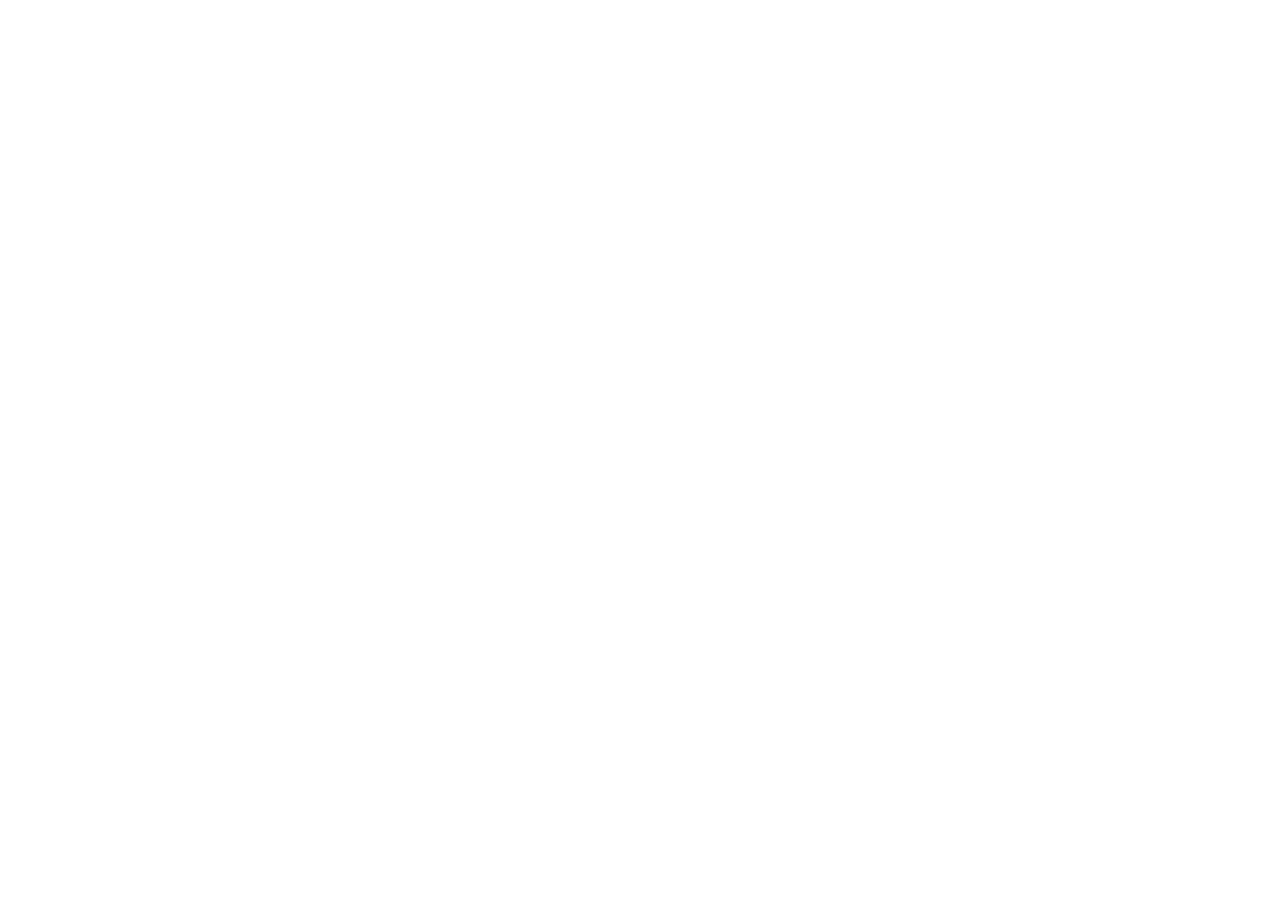
==== produkt.html @ 5da2551b "opprettet filer med kode" ====
<!DOCTYPE html>
<html>
<head>
    <meta charset='utf-8'>
    <title>Produkt</title>
    <meta name='viewport' content='width=device-width, initial-scale=1.0'>
    <link rel='stylesheet' type='text/css' href='css/style.css'>
</head>
<body>
    
</body>
</html>
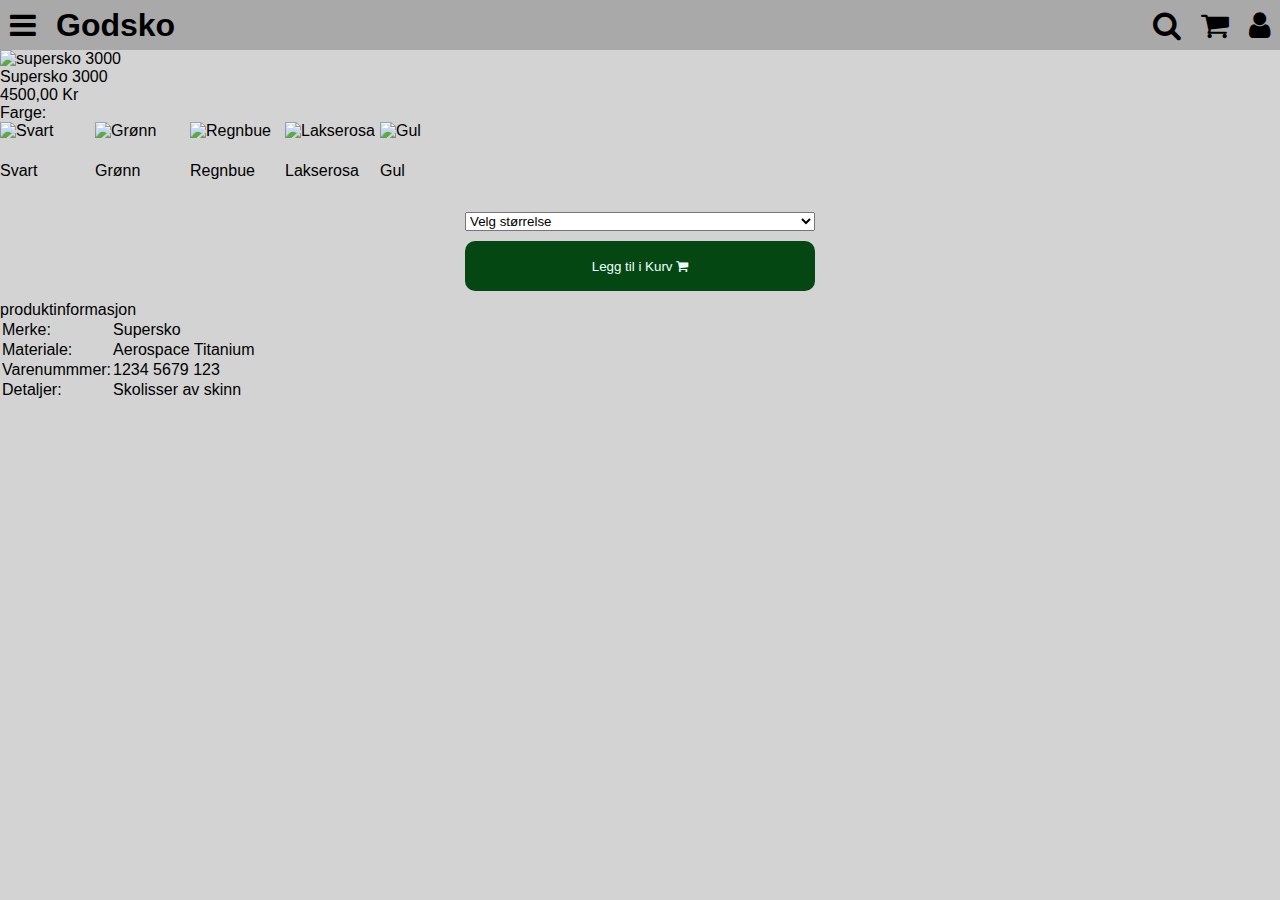
==== commit 19298b3c: "la til html og css" ====
--- a/produkt.html
+++ b/produkt.html
@@ -1,12 +1,67 @@
 <!DOCTYPE html>
 <html>
 <head>
-    <meta charset='utf-8'>
+    <meta charset='UTF-8'>
     <title>Produkt</title>
     <meta name='viewport' content='width=device-width, initial-scale=1.0'>
     <link rel='stylesheet' type='text/css' href='css/style.css'>
+    <link rel="stylesheet" href="https://cdnjs.cloudflare.com/ajax/libs/font-awesome/4.7.0/css/font-awesome.min.css">
 </head>
 <body>
-    
+    <header>
+        <span class="fa fa-navicon"></span>
+        <h1>Godsko</h1>
+        <span class="spacer"></span>
+        <span class="fa fa-search"></span>
+        <span class="fa fa-shopping-cart"></span>
+        <span class="fa fa-user"></span>
+
+    </header>
+    <main>
+        <section>
+            <article>
+                <img src="https://placehold.co/140x130" alt="supersko 3000">
+                <p>Supersko 3000</p>
+                <p>4500,00 Kr</p>
+            </article>
+        </section>
+        <section class="colour-visual">
+            <p>Farge: </p><p id="chosen_colour"></p>
+        </section>
+        <section class="colour-carousel">
+            <article><img src="https://placehold.co/90x90" onclick="document.getElementById('chosen_colour').innerHTML='Svart'"alt="Svart"><p>Svart</p></article>
+            <article><img src="https://placehold.co/90x90" onclick="document.getElementById('chosen_colour').innerHTML='Grønn'"alt="Grønn"><p>Grønn</p></article>
+            <article><img src="https://placehold.co/90x90" onclick="document.getElementById('chosen_colour').innerHTML='Regnbue'"alt="Regnbue"><p>Regnbue</p></article>
+            <article><img src="https://placehold.co/90x90" onclick="document.getElementById('chosen_colour').innerHTML='Lakserosa'"alt="Lakserosa"><p>Lakserosa</p></article>
+            <article><img src="https://placehold.co/90x90" onclick="document.getElementById('chosen_colour').innerHTML='Gul'"alt="Gul"><p>Gul</p></article>
+        </section>
+        <section class="size">
+            <select name="size" id="size_select">
+                <option selected disabled>Velg størrelse</option>
+                <option value="38">38</option>
+                <option value="39">39</option>
+                <option value="40">40</option>
+                <option value="41">41</option>
+                <option value="42">42</option>
+                <option value="43">43</option>
+                <option value="50">50</option>
+            </select>
+        </section>
+        <section class="put_in_basket">
+            <button>Legg til i Kurv <span class="fa fa-shopping-cart"></span></button>
+        </section>
+        <section class="product_information">
+            <p class="produktinformasjon">produktinformasjon</p>
+            <table>
+                <tr><td>Merke: </td><td>Supersko</td></tr>
+                <tr><td>Materiale: </td><td>Aerospace Titanium</td></tr>
+                <tr><td>Varenummmer: </td><td>1234 5679 123</td></tr>
+                <tr><td>Detaljer: </td><td>Skolisser av skinn</td></tr>
+            </table>
+        </section>
+    </main>
+    <footer>
+
+    </footer> 
 </body>
-</html>+</html>
--- a/css/style.css
+++ b/css/style.css
@@ -0,0 +1,251 @@
+
+
+*{
+    padding: 0;
+    margin: 0;
+    font-family: Arial, Helvetica, sans-serif;
+}
+
+body{
+    height: 100dvh;
+    background-color:lightgray;
+    display: grid;
+    grid-template-columns:100%;
+    grid-template-rows: auto 1fr auto;
+    grid-template-areas:"header"
+                        "main"
+                        "footer";
+
+}
+header{
+    grid-area: header;
+    max-width: 100%;
+    height: 50px;
+    display: flex;
+    justify-content: center;
+    gap: 20px;
+    padding-left: 10px;
+    padding-right: 10px;
+    align-items: center;
+    background-color: darkgray;
+
+}
+
+main{
+    grid-area: main;
+}
+
+header span{
+    font-size: 30px !important;
+
+}
+
+.categories{
+    display: flex;
+    gap: 5px;
+    width: 100%;
+    overflow-x: auto;
+  
+    
+}
+.categories *{
+    min-width: 300px;
+    min-height: 40px;
+}
+
+
+
+.outlet{
+    width: 95%;
+    height: 130px;
+    display: flex;
+    align-items: center;
+    justify-content: center;
+    background-color: brown;
+    
+}
+.outletwrapper{
+    width: 100%;
+    display: flex;
+    align-items: center;
+    justify-content: center;
+
+}
+
+.colour-visual{
+    display: flex;
+    flex-wrap: none;
+}
+
+.colour-carousel{
+    display: flex;
+    gap: 5px;
+    width: 100%;
+    overflow-x: auto;
+}
+
+.colour-carousel *{
+    min-width: 90px;
+    min-height: 40px;
+}
+
+.size{
+    display: flex;
+    width: 100%;
+    justify-content: center;
+    margin-top: 10px;
+}
+
+#size_select{
+    width: 350px;
+}
+
+.put_in_basket{
+    display: flex;
+    justify-content: center;
+    margin:10px 0 10px 0 ;
+}
+
+
+.put_in_basket button{
+    text-decoration: none;
+    border: none;
+    min-width: 350px;
+    min-height:50px ;
+    border-radius: 10px;
+    background-color: rgb(5, 71, 19);
+    color: azure;
+}
+
+.basket_nasket{
+    display: flex;
+    justify-content:flex-start;
+    margin: 10px 0 10px 10px;
+}
+
+.basket_grid{
+    display: grid;
+}
+
+.basket_item{
+    display: grid;
+    grid-template-areas:'a b c'
+                        'a d f';
+    margin: 5px 10px 5px 10px;
+}
+
+.basket_item_image{
+    grid-area: a;
+    min-width: 100px;
+}
+
+.basket_info{
+    grid-area: b;
+    padding-left: 2px;
+}
+
+.basket_number_items{
+    grid-area: d;
+    display: flex;
+    justify-content: center;
+    align-items: center;
+}
+
+.trash{
+    grid-area: c;
+    display: flex;
+    justify-content: flex-end;
+
+}
+
+.basket_item_price{
+    grid-area: f;
+    display: flex;
+    justify-content: center;
+    align-items: center;
+}
+
+.ordreoversikt{
+    margin: 5px 10px 5px 10px;
+    
+}
+
+.delivery_options{
+    display: flex;
+    justify-content: center;
+}
+
+
+
+.basket_finalize{
+    display: grid;
+    grid-template-columns: 1fr 1fr;
+    grid-template-areas:'a b'
+                        'c d'
+                        'e e'
+                        'e e';
+    margin: 5px 10px 5px 10px;
+}
+
+#item_1{
+    grid-area: a;
+    border-bottom: 1px solid black;
+}
+
+#item_1_price{
+    grid-area: b;
+    text-align: right;
+    border-bottom: 1px solid black;
+}
+
+#total_amount{
+    grid-area: c;
+}
+
+#total_amount_1{
+    grid-area: d;
+    text-align: right;
+}
+
+.go_to_checkout{
+    display: flex;
+    flex-direction: column;
+    grid-area: e;
+    gap: 5px;
+    margin-bottom: 40px;
+}
+
+.go_to_checkout button{
+    flex:1 0 100%;
+    text-decoration: none;
+    border: none;
+    border-radius: 10px;
+    background-color: rgb(5, 71, 19);
+    color: azure;
+}
+
+.ad{
+    margin:  5px 10px 5px 10px;
+}
+
+.ad_elements{
+    display: grid;
+    grid-template-columns: 1fr 1fr;
+    gap: 10px;
+    
+}
+
+.ad_elements img{
+}
+
+.spacer{
+    flex: 1 1;
+}
+footer{
+    height: 10px;
+}
+
+img{
+    width: 100%;
+}
+
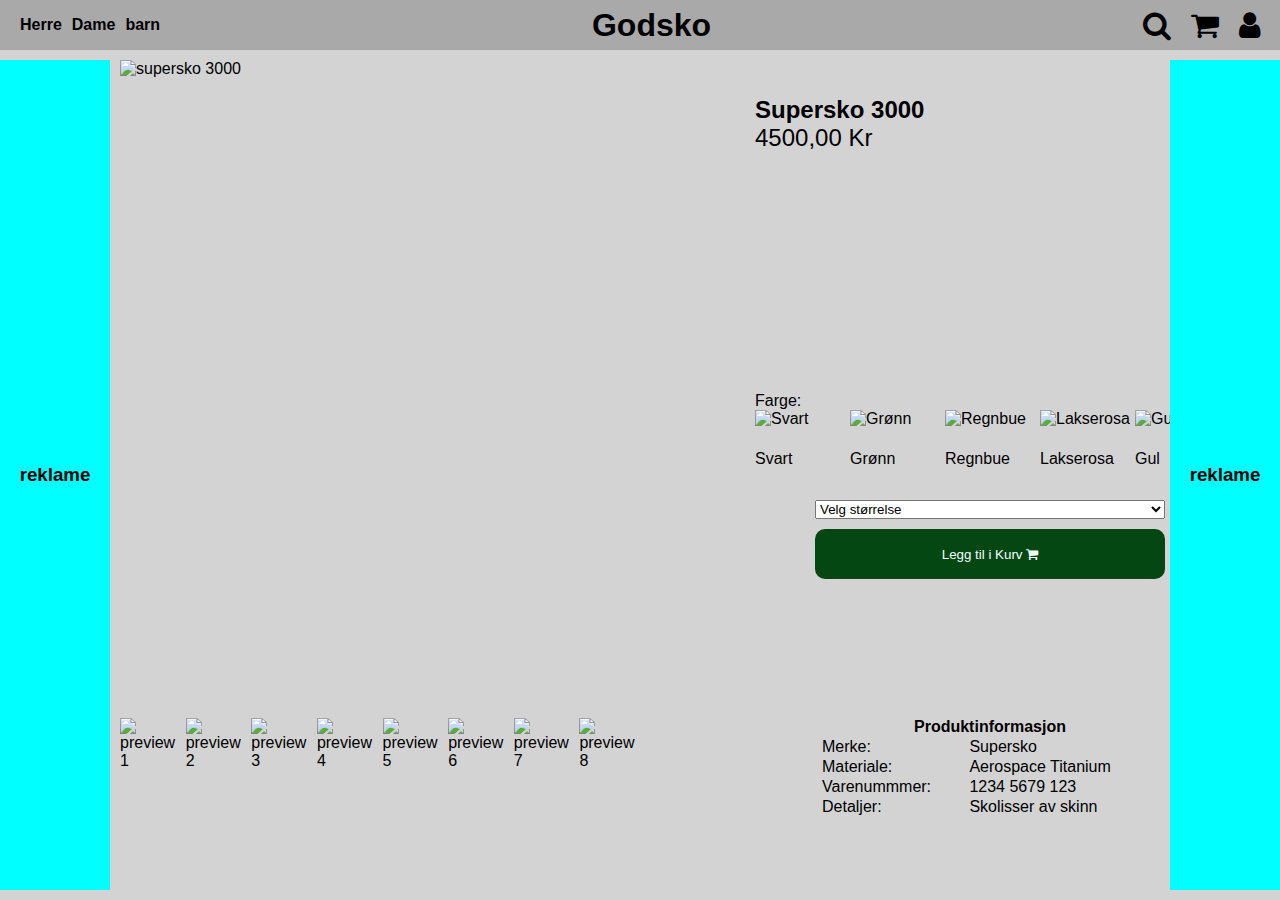
==== commit 88aec362: "la til mer kode" ====
--- a/produkt.html
+++ b/produkt.html
@@ -1,5 +1,5 @@
 <!DOCTYPE html>
-<html>
+<html lang="en">
 <head>
     <meta charset='UTF-8'>
     <title>Produkt</title>
@@ -9,49 +9,68 @@
 </head>
 <body>
     <header>
-        <span class="fa fa-navicon"></span>
+        <nav class="hidden">
+            <p class="cat_herre">Herre</p>
+            <p class="cat_dame">Dame</p>
+            <p class="cat_barn">barn</p>
+        </nav>
+        <span class="fa fa-navicon" id="navicon"></span>
         <h1>Godsko</h1>
-        <span class="spacer"></span>
-        <span class="fa fa-search"></span>
-        <span class="fa fa-shopping-cart"></span>
-        <span class="fa fa-user"></span>
-
+        <nav class="cat-icons">
+            <span class="fa fa-search"></span>
+            <span class="fa fa-shopping-cart"></span>
+            <span class="fa fa-user"></span>
+        </nav>
     </header>
     <main>
-        <section>
-            <article>
+        <section class="dog-supersko">
+            <article class="dog-supersko-to">
                 <img src="https://placehold.co/140x130" alt="supersko 3000">
-                <p>Supersko 3000</p>
-                <p>4500,00 Kr</p>
             </article>
         </section>
-        <section class="colour-visual">
-            <p>Farge: </p><p id="chosen_colour"></p>
+        <section class="dog-carousel">
+            <article><img src="https://placehold.co/90x90" alt="preview 1"></article>
+            <article><img src="https://placehold.co/90x90" alt="preview 2"></article>
+            <article><img src="https://placehold.co/90x90" alt="preview 3"></article>
+            <article><img src="https://placehold.co/90x90" alt="preview 4"></article>
+            <article><img src="https://placehold.co/90x90" alt="preview 5"></article>
+            <article><img src="https://placehold.co/90x90" alt="preview 6"></article>
+            <article><img src="https://placehold.co/90x90" alt="preview 7"></article>
+            <article><img src="https://placehold.co/90x90" alt="preview 8"></article>
         </section>
-        <section class="colour-carousel">
-            <article><img src="https://placehold.co/90x90" onclick="document.getElementById('chosen_colour').innerHTML='Svart'"alt="Svart"><p>Svart</p></article>
-            <article><img src="https://placehold.co/90x90" onclick="document.getElementById('chosen_colour').innerHTML='Grønn'"alt="Grønn"><p>Grønn</p></article>
-            <article><img src="https://placehold.co/90x90" onclick="document.getElementById('chosen_colour').innerHTML='Regnbue'"alt="Regnbue"><p>Regnbue</p></article>
-            <article><img src="https://placehold.co/90x90" onclick="document.getElementById('chosen_colour').innerHTML='Lakserosa'"alt="Lakserosa"><p>Lakserosa</p></article>
-            <article><img src="https://placehold.co/90x90" onclick="document.getElementById('chosen_colour').innerHTML='Gul'"alt="Gul"><p>Gul</p></article>
-        </section>
-        <section class="size">
-            <select name="size" id="size_select">
-                <option selected disabled>Velg størrelse</option>
-                <option value="38">38</option>
-                <option value="39">39</option>
-                <option value="40">40</option>
-                <option value="41">41</option>
-                <option value="42">42</option>
-                <option value="43">43</option>
-                <option value="50">50</option>
-            </select>
-        </section>
-        <section class="put_in_basket">
-            <button>Legg til i Kurv <span class="fa fa-shopping-cart"></span></button>
+        <section class="supersko-work">
+            <section class="dog-name-price">
+                <p class="supersko-price-window">Supersko 3000</p>
+                <p class="supersko-price-value">4500,00 Kr</p>
+            </section>
+            <section class="colour-visual">
+                <p>Farge: </p><p id="chosen_colour"></p>
+            </section>
+            <section class="colour-carousel">
+                <article><img src="https://placehold.co/90x90" onclick="document.getElementById('chosen_colour').innerHTML='Svart'" alt="Svart"><p>Svart</p></article>
+                <article><img src="https://placehold.co/90x90" onclick="document.getElementById('chosen_colour').innerHTML='Grønn'" alt="Grønn"><p>Grønn</p></article>
+                <article><img src="https://placehold.co/90x90" onclick="document.getElementById('chosen_colour').innerHTML='Regnbue'" alt="Regnbue"><p>Regnbue</p></article>
+                <article><img src="https://placehold.co/90x90" onclick="document.getElementById('chosen_colour').innerHTML='Lakserosa'" alt="Lakserosa"><p>Lakserosa</p></article>
+                <article><img src="https://placehold.co/90x90" onclick="document.getElementById('chosen_colour').innerHTML='Gul'" alt="Gul"><p>Gul</p></article>
+            </section>
+            <section class="size">
+                <select name="size" id="size_select">
+                    <option selected disabled>Velg størrelse</option>
+                    <option value="38">38</option>
+                    <option value="39">39</option>
+                    <option value="40">40</option>
+                    <option value="41">41</option>
+                    <option value="42">42</option>
+                    <option value="43">43</option>
+                    <option value="50">50</option>
+                </select>
+            </section>
+            <section class="put_in_basket">
+                <button>Legg til i Kurv <span class="fa fa-shopping-cart"></span></button>
+            </section>
         </section>
         <section class="product_information">
-            <p class="produktinformasjon">produktinformasjon</p>
+            <p class="produktinformasjon">Produktinformasjon</p>
             <table>
                 <tr><td>Merke: </td><td>Supersko</td></tr>
                 <tr><td>Materiale: </td><td>Aerospace Titanium</td></tr>
@@ -59,6 +78,12 @@
                 <tr><td>Detaljer: </td><td>Skolisser av skinn</td></tr>
             </table>
         </section>
+        <section class="ad-right">
+            <h3>reklame</h3>
+        </section>
+        <section class="ad-left">
+            <h3>reklame</h3>
+        </section>
     </main>
     <footer>
 
--- a/css/style.css
+++ b/css/style.css
@@ -22,7 +22,7 @@
     max-width: 100%;
     height: 50px;
     display: flex;
-    justify-content: center;
+    /*justify-content: center;*/
     gap: 20px;
     padding-left: 10px;
     padding-right: 10px;
@@ -31,8 +31,22 @@
 
 }
 
+.cat-icons{
+    display: flex;
+    gap: 20px;
+}
+
+.hidden{
+    display: none;
+}
+
+header h1{
+    margin-right: auto;
+}
+
 main{
     grid-area: main;
+    margin-top: 10px;
 }
 
 header span{
@@ -40,7 +54,7 @@
 
 }
 
-.categories{
+.categories,.categories-news{
     display: flex;
     gap: 5px;
     width: 100%;
@@ -48,7 +62,7 @@
   
     
 }
-.categories *{
+.categories *,.categories-news *{
     min-width: 300px;
     min-height: 40px;
 }
@@ -72,9 +86,13 @@
 
 }
 
+.ad-right, .ad-left{
+    display: none;
+}
+
 .colour-visual{
     display: flex;
-    flex-wrap: none;
+    flex-wrap: nowrap;
 }
 
 .colour-carousel{
@@ -87,6 +105,10 @@
 .colour-carousel *{
     min-width: 90px;
     min-height: 40px;
+}
+
+.dog-carousel{
+    display: none;
 }
 
 .size{
@@ -249,3 +271,152 @@
     width: 100%;
 }
 
+@media only screen and (min-width: 600px) {
+    header{
+        justify-content: space-evenly;
+        padding-left: 20px;
+        padding-right: 20px;        
+    }
+    
+    header nav{
+        display: flex;
+        justify-content: space-between;
+        gap: 10px;
+        
+    }
+
+    .hidden{
+        display: flex;
+        font-weight: bold;
+    }
+
+    #navicon{
+        display: none;
+    }
+    
+    header span{
+        justify-self: flex-end;
+    }
+
+    header h1{
+        justify-self: center;
+        margin-left: auto;
+        margin-right: auto;
+    }
+    
+    
+    
+    
+    main{
+        display: grid;
+        grid-template-columns: 2fr 3fr 3fr 3fr 3fr 3fr 3fr 2fr;
+        grid-template-areas:'a b c d e f g h'
+                            'a q q q q q q h'
+                            'a i j k l m n h';
+        gap: 10px;
+    }
+
+    main h2,.categories{
+        display: none;
+    }
+
+    .default-flex{
+        grid-area: b / b / b / d;
+    }
+
+    .default-flex article img{
+        max-width: 100%;
+        height: auto;
+        
+    }
+
+    .outletwrapper{
+        grid-area: b / e / b / g;
+    }
+
+    .outlet{
+        width: 100%;
+        height: 100%;
+        display: flex;
+        align-items: center;
+        justify-content: center;
+        background-color: brown;
+    }
+    .categories-news{
+        grid-area: i / i / n / n ;
+        display: flex;
+        justify-content: space-evenly;
+        align-self: center;
+    }
+    
+    .autumn-news{
+        display: flex;
+        grid-area: q;
+        justify-self: center;
+    }
+
+    .ad-left{
+        display: flex;
+        grid-area: a;
+        background-color: aqua;
+        justify-content: center;
+        align-items: center;
+    }
+
+    .ad-right{
+        display: flex;
+        grid-area: h;
+        background-color: aqua;
+        justify-content: center;
+        align-items: center;
+    }
+
+    .dog-supersko{
+        grid-area: b / b / b / d;
+    }
+
+    .dog-supersko article img{
+        max-width: 800px;
+        height: auto;
+    }
+
+    .dog-carousel{
+        display: flex;
+        grid-area: i / b / i / k;
+        gap: 10px;
+    }
+
+    .supersko-work{
+        grid-area: f / f / g / g;
+        align-self: center;
+        justify-self: center;
+    }
+
+    .supersko-price-window{
+        font-size: x-large;
+        font-weight: bold;
+    }
+
+    .supersko-price-value{
+        font-size: x-large;
+    }
+
+    .dog-name-price{
+        margin-bottom: 15rem;
+    }
+
+    .product_information{
+        grid-area: m / m / n / n;
+    }
+
+    .produktinformasjon{
+        text-align: center;
+        font-weight: bold;
+    }
+
+    .product_information table{
+        width: 100%;
+    }
+
+    
+}   
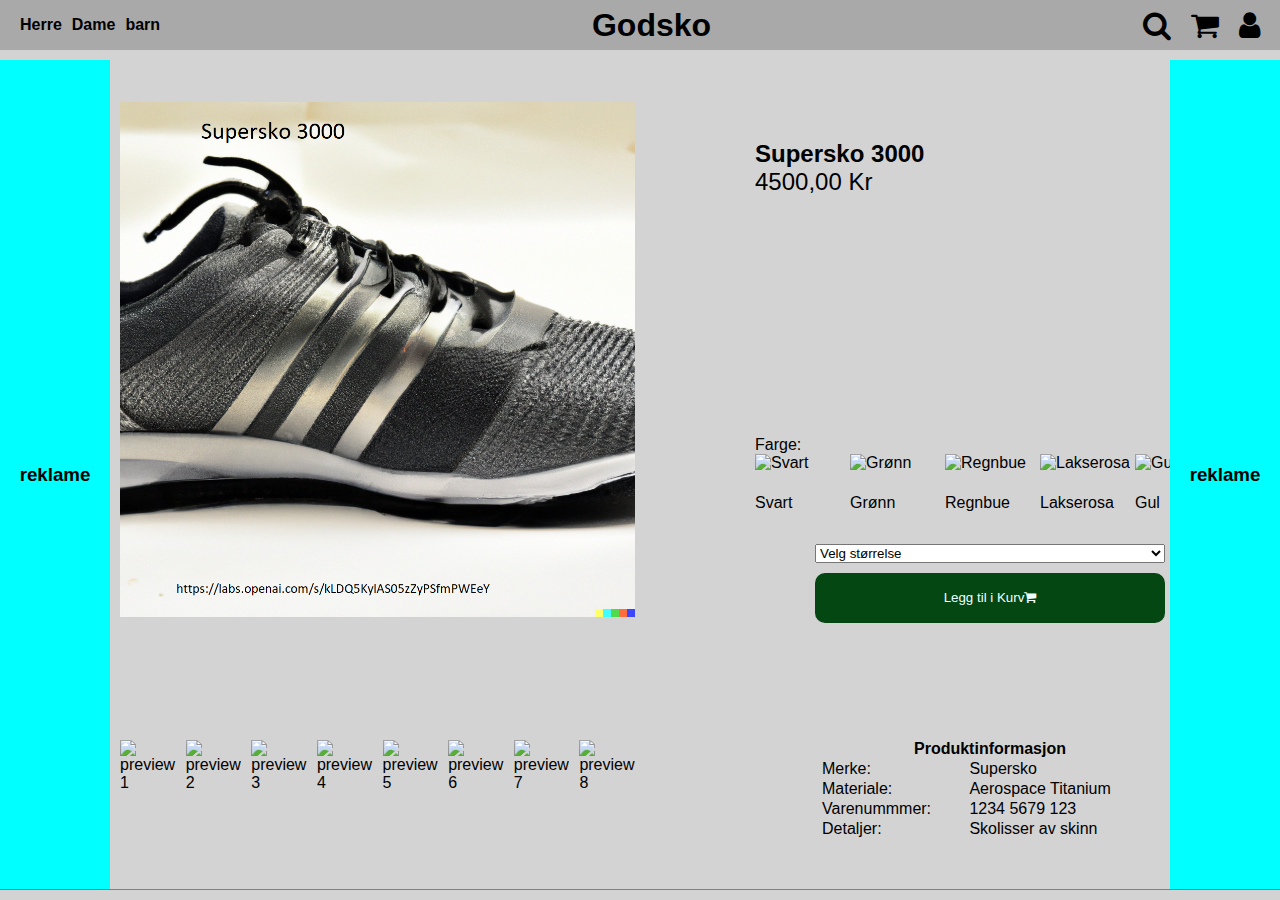
==== commit 6a9d57b0: "Okay" ====
--- a/produkt.html
+++ b/produkt.html
@@ -15,17 +15,17 @@
             <p class="cat_barn">barn</p>
         </nav>
         <span class="fa fa-navicon" id="navicon"></span>
-        <h1>Godsko</h1>
+        <h1><a href="index.html">Godsko</a></h1>
         <nav class="cat-icons">
             <span class="fa fa-search"></span>
-            <span class="fa fa-shopping-cart"></span>
+            <a href="vogn.html"><span class="fa fa-shopping-cart"></span></a>
             <span class="fa fa-user"></span>
         </nav>
     </header>
     <main>
         <section class="dog-supersko">
             <article class="dog-supersko-to">
-                <img src="https://placehold.co/140x130" alt="supersko 3000">
+                <img src="img/Supersko3000.png" alt="supersko 3000">
             </article>
         </section>
         <section class="dog-carousel">
@@ -66,7 +66,7 @@
                 </select>
             </section>
             <section class="put_in_basket">
-                <button>Legg til i Kurv <span class="fa fa-shopping-cart"></span></button>
+                <button onclick="window.location.assign('vogn.html')">Legg til i Kurv<span class="fa fa-shopping-cart"></span></button>
             </section>
         </section>
         <section class="product_information">
--- a/css/style.css
+++ b/css/style.css
@@ -4,6 +4,11 @@
     padding: 0;
     margin: 0;
     font-family: Arial, Helvetica, sans-serif;
+}
+
+a{
+    color: black;
+    text-decoration: none;
 }
 
 body{
@@ -158,7 +163,7 @@
 
 .basket_item_image{
     grid-area: a;
-    min-width: 100px;
+    width: 100px;
 }
 
 .basket_info{
@@ -206,7 +211,11 @@
                         'c d'
                         'e e'
                         'e e';
-    margin: 5px 10px 5px 10px;
+    margin: 5px 10px 5px 10px;   
+}
+
+.basket_finalize *{
+    margin-top: 0.5rem;
 }
 
 #item_1{
@@ -257,14 +266,13 @@
     
 }
 
-.ad_elements img{
-}
-
 .spacer{
     flex: 1 1;
 }
 footer{
     height: 10px;
+    text-align: center;
+    border-top: 1px solid gray;
 }
 
 img{
@@ -310,9 +318,11 @@
     main{
         display: grid;
         grid-template-columns: 2fr 3fr 3fr 3fr 3fr 3fr 3fr 2fr;
-        grid-template-areas:'a b c d e f g h'
+        grid-template-areas:'a x x x x x x h'
+                            'a b c d e f g h'
                             'a q q q q q q h'
                             'a i j k l m n h';
+        grid-template-rows: 2rem auto auto auto;
         gap: 10px;
     }
 
@@ -418,5 +428,101 @@
         width: 100%;
     }
 
-    
+    .shop_final{
+        display: flex;
+        grid-area: f / f / n / n;
+        flex-direction:column;
+        outline: 1px solid black;
+    }
+    
+    .delivery_options{
+        order: -1;
+        outline: 1px solid black;
+        padding-top: 10px;
+        padding-bottom: 10px;
+    }
+    
+    .ordreoversikt{
+        display: flex;
+        outline: 1px solid black;
+        justify-content: center;
+        margin: 0 0 2rem 0;
+    }
+    
+    .basket_finalize{
+        margin-top: 10px;
+        line-height: 2rem;
+    }
+    
+    .go_to_checkout{
+        margin-top: 20px;
+    }
+    
+    .push{
+        flex: 1 0;
+    }
+    
+    .basket_nasket{
+        grid-area: x;
+        min-height:20px;
+        border-bottom: 1px solid black;
+    }
+
+    .basket_grid{
+        grid-area: b / b / q / e;
+        grid-template-rows:min-content;
+    }
+
+    .basket_item{
+        grid-template-areas:'a b c d'
+                            'a b e d ';
+        max-height: 200px;
+        gap: 1rem;
+        border-bottom: 1px solid grey;
+    }
+
+    .basket_info{
+        grid-area:b;
+        align-self: center;
+    }
+
+    .basket_item_image{
+        grid-area: a;
+        width: 200px;
+    }
+
+    .basket_number_items{
+        grid-area: c;
+        align-self: flex-end;
+    }
+
+    .basket_item_price{
+        grid-area: d;
+    }
+
+    .trash{
+        grid-area: e;
+        align-self: flex-start;
+        justify-self: center;
+        font-size: x-large;
+    }
+
+    .basket_item img{
+        max-height: 200px;
+    }
+
+    .ad{
+        grid-area: i / i / l / l;
+        
+    }
+
+    .ad_elements{
+        grid-template-areas:'a b c d';
+        grid-template-columns: 1fr 1fr 1fr 1fr;
+        padding: 1rem;
+
+    }
+
+
+
 }   
